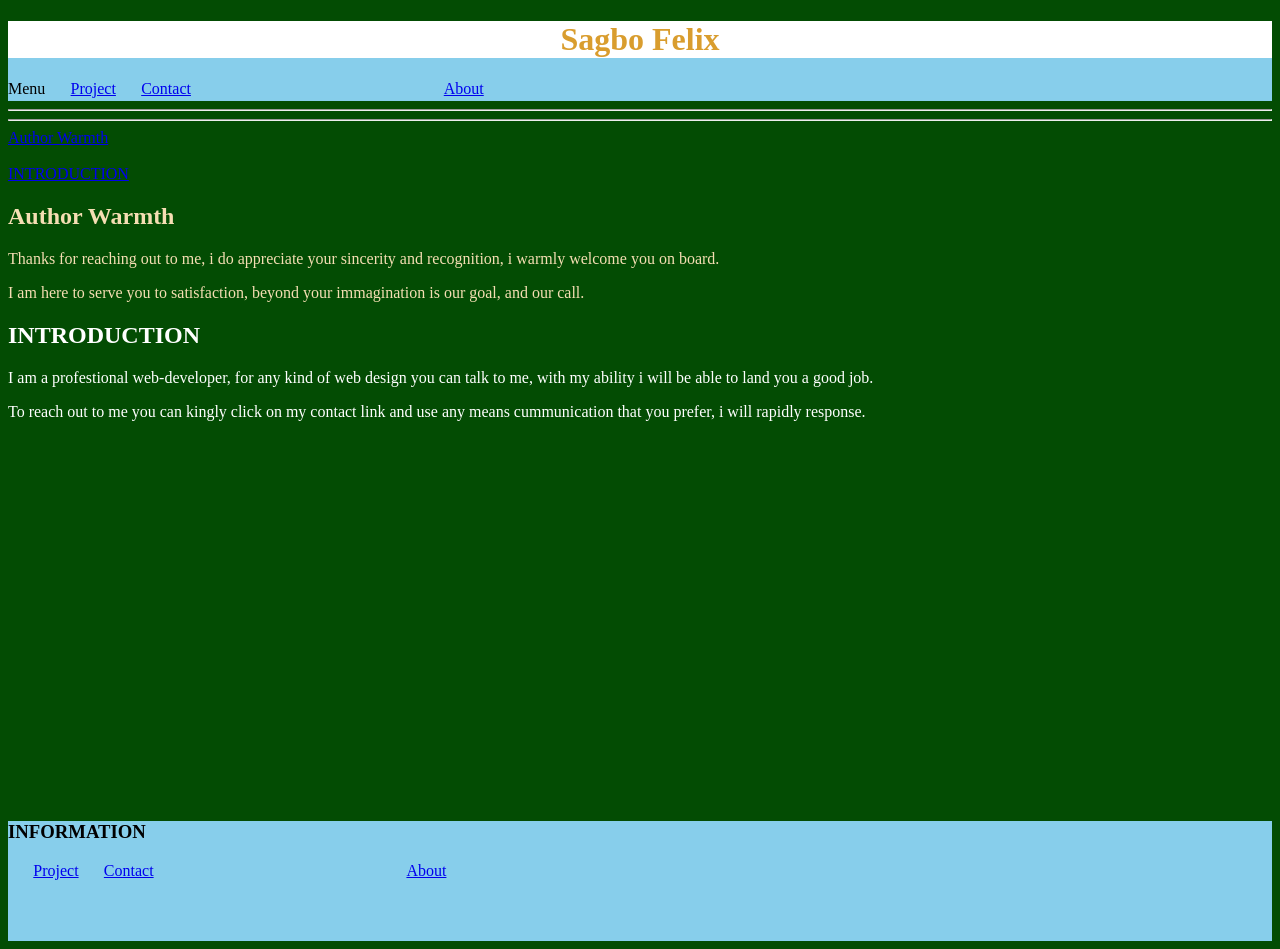
==== Index.html @ 72821894 "New p" ====
<!DOCTYPE html>
<html lang="en">
<head>
    <meta charset="UTF-8">
    <meta name="viewport" content="width=device-width, initial-scale=1.0">
    <title>Home Page</title>
    <link rel="icon" type="images/x-icon" href="Sagbo Felix S.png">
    <style>
        header{
            background-color: skyblue;
            height: 80px;
        }
        footer{
            background-color: skyblue;
            height: 120px;
            margin-top: 400px;
        }
        nav{
            float:left;
        }
        main{
            color: wheat;
        }
        article{
            color:white;
        }
        body{
            background-color: rgb(3, 76, 3);
        }
    </style>
</head>
<body>
    <header>
        <div style="color:rgb(217, 157, 46); background-color: white; text-align: center;"><h1>Sagbo Felix</h1></div>
        <nav>Menu</nav>
        <nav style="margin-left: 2%"><a href="Project.html">Project</a></nav>
        <nav style="margin-left: 2%"><a href="Contacts.html">Contact</a></nav>
        <nav style="margin-left: 20%;"><a href="About.html">About</a></nav>
    </header>
    <hr>
    <hr> 
    <aside>
        <a href="#Author Warmth">Author Warmth</a><br><br>
        <a href="#INTRODUCTION">INTRODUCTION</a>
    </aside>
    <main>
        <h2 id="Author Warmth">Author Warmth</h2>
        <p>
            Thanks for reaching out to me, i do appreciate your sincerity and recognition,
        i warmly welcome you on board.</p>
        <p>
            I am here to serve you to satisfaction, beyond your immagination is our goal,
            and our call.
        </p>
    </main>
    <article>
        <h2 id="INTRODUCTION">INTRODUCTION</h2>
         <p>
            I am a profestional web-developer, for any kind of web design you 
        can talk to me, with my ability i will be able to land you a good job.
         </p>
        <p>
            To reach out to me you can kingly click on my contact link and use any means
        cummunication that you prefer, i will rapidly response.
        </p>
    </article>
    <footer>
        <h3>INFORMATION</h3>
        <nav style="margin-left: 2%"><a href="Project.html">Project</a></nav>
        <nav style="margin-left: 2%"><a href="Contacts.html">Contact</a></nav>
        <nav style="margin-left: 20%;"><a href="About.html">About</a></nav>
    </footer>
</body>
</html>
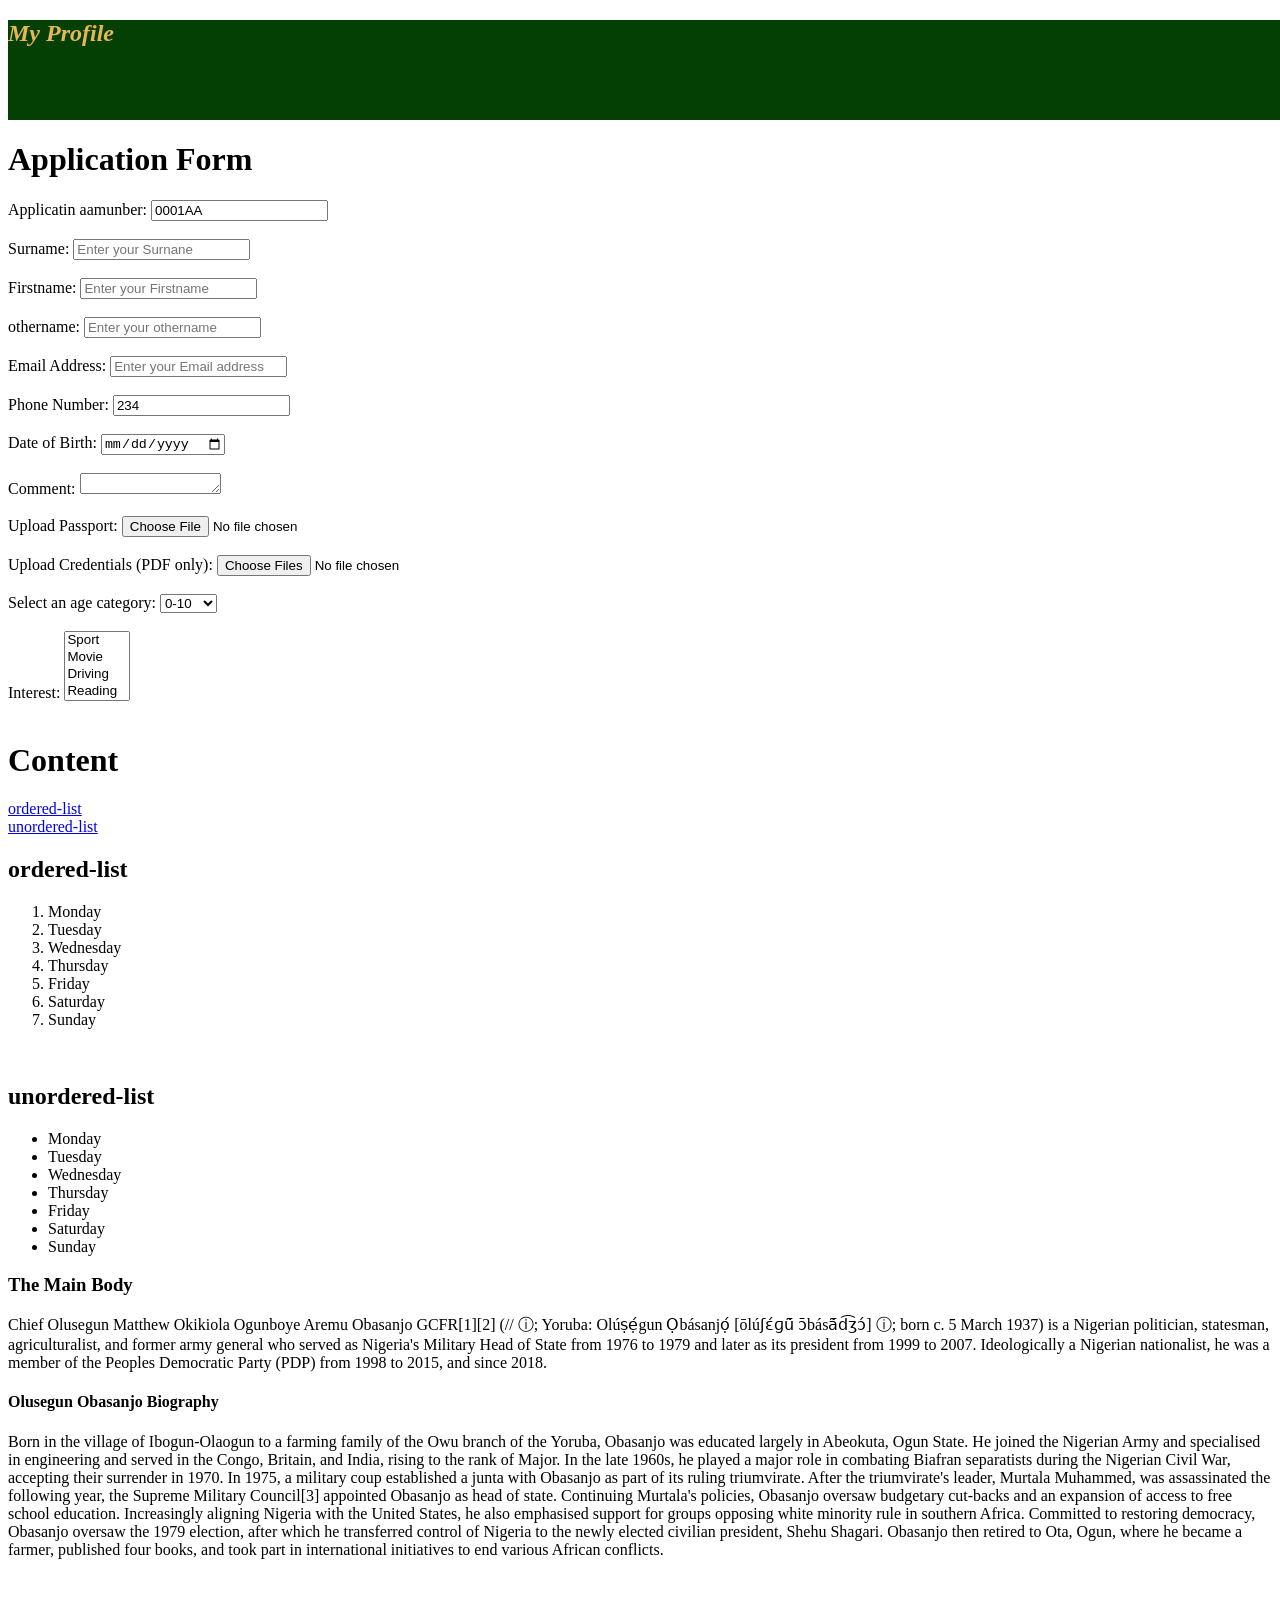
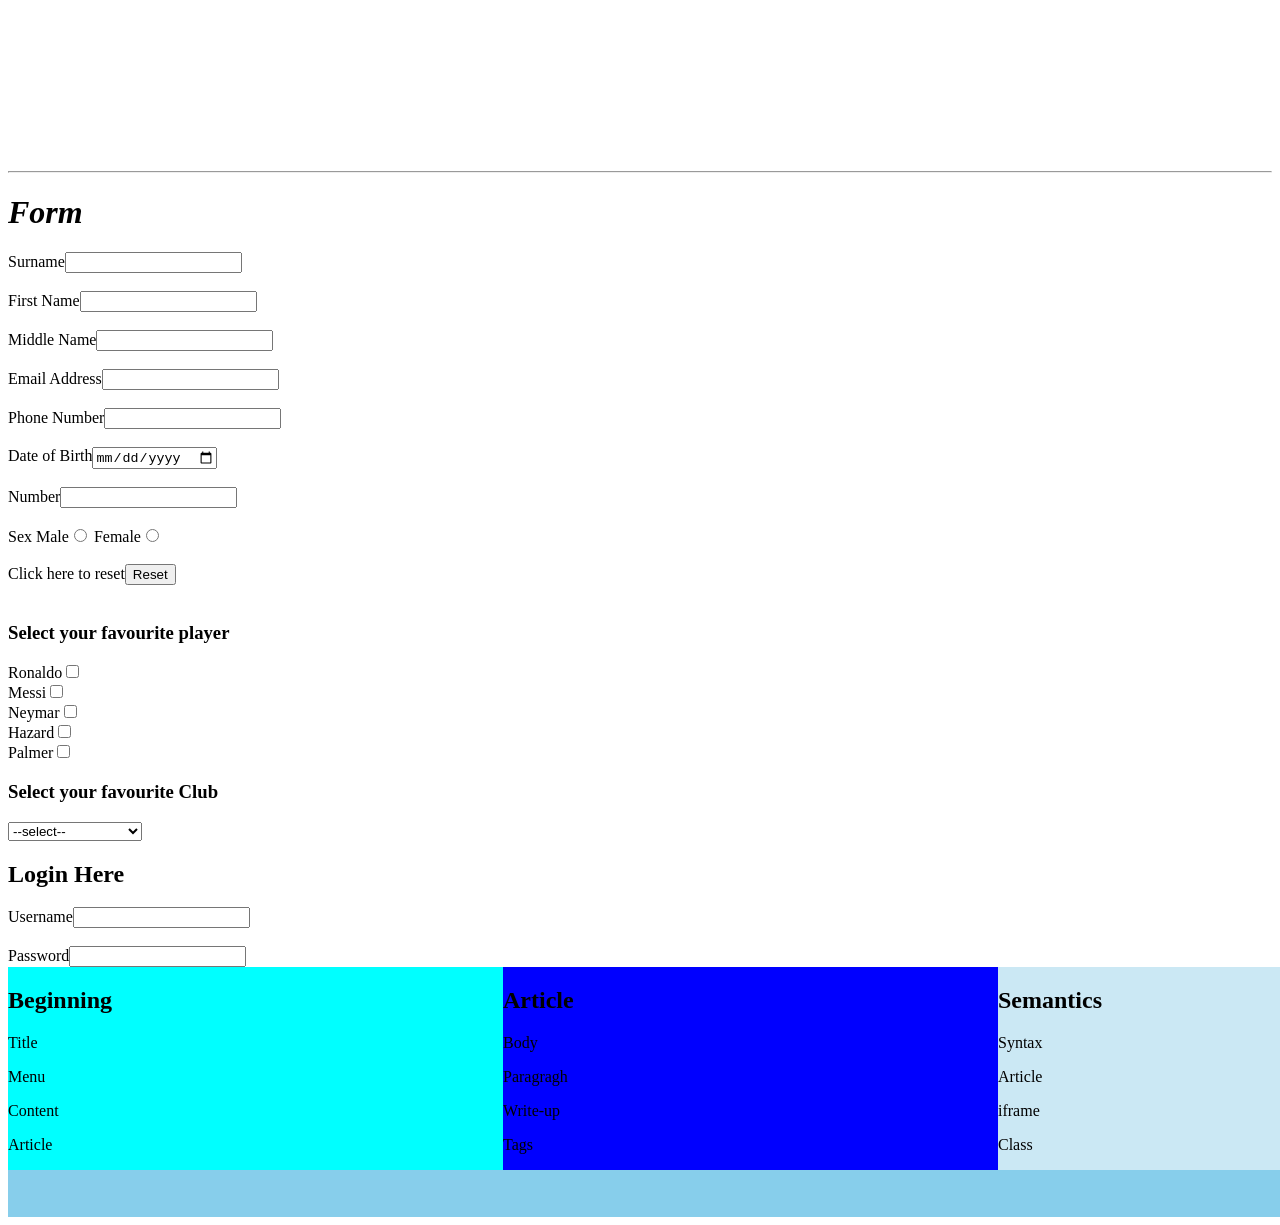
==== commit 0c933e3a: "Update Index.html" ====
--- a/Index.html
+++ b/Index.html
@@ -3,72 +3,221 @@
 <head>
     <meta charset="UTF-8">
     <meta name="viewport" content="width=device-width, initial-scale=1.0">
-    <title>Home Page</title>
-    <link rel="icon" type="images/x-icon" href="Sagbo Felix S.png">
+    <title>Document</title>
+    <title>Profile</title>
+    <link rel="icon" type="images/x-icon" href="Images/Putin.png">
     <style>
         header{
-            background-color: skyblue;
-            height: 80px;
+            background-color: rgb(4, 64, 4);
+            width: 1500px;
+            height: 100px;
+            margin-bottom: 10px;
+            color: rgb(232, 181, 87);
+        }
+        div{
+            float: left;
+            width: 33%;
         }
         footer{
             background-color: skyblue;
-            height: 120px;
-            margin-top: 400px;
-        }
-        nav{
-            float:left;
-        }
-        main{
-            color: wheat;
-        }
-        article{
-            color:white;
-        }
-        body{
-            background-color: rgb(3, 76, 3);
+            width: 1500px;
+            height: 250px;
+        }
+        .beginning{
+            background-color: aqua;
+        }
+        .article{
+            background-color: blue;
+        }
+        .semantics{
+            background-color: rgb(203, 232, 244);
         }
     </style>
 </head>
 <body>
     <header>
-        <div style="color:rgb(217, 157, 46); background-color: white; text-align: center;"><h1>Sagbo Felix</h1></div>
-        <nav>Menu</nav>
-        <nav style="margin-left: 2%"><a href="Project.html">Project</a></nav>
-        <nav style="margin-left: 2%"><a href="Contacts.html">Contact</a></nav>
-        <nav style="margin-left: 20%;"><a href="About.html">About</a></nav>
+        <em><h2>My Profile</h2></em>
     </header>
-    <hr>
-    <hr> 
-    <aside>
-        <a href="#Author Warmth">Author Warmth</a><br><br>
-        <a href="#INTRODUCTION">INTRODUCTION</a>
-    </aside>
-    <main>
-        <h2 id="Author Warmth">Author Warmth</h2>
-        <p>
-            Thanks for reaching out to me, i do appreciate your sincerity and recognition,
-        i warmly welcome you on board.</p>
-        <p>
-            I am here to serve you to satisfaction, beyond your immagination is our goal,
-            and our call.
-        </p>
-    </main>
-    <article>
-        <h2 id="INTRODUCTION">INTRODUCTION</h2>
-         <p>
-            I am a profestional web-developer, for any kind of web design you 
-        can talk to me, with my ability i will be able to land you a good job.
-         </p>
-        <p>
-            To reach out to me you can kingly click on my contact link and use any means
-        cummunication that you prefer, i will rapidly response.
-        </p>
-    </article>
+    <h1>Application Form</h1>
+    <form>
+        <label for="appnumber">Applicatin aamunber:</label>
+        <input type="text" id="Appnumber" name="Appnumber" value="0001AA" readonly><br><br>
+
+        <label for="Surname">Surname:</label>
+        <input type="text" id="Surname" name="Surname" required placeholder="Enter your Surnane"><br><br>
+
+        <label for="Firstname">Firstname:</label>
+        <input type="text" id="Firstname" name="firstname" required placeholder="Enter your Firstname"><br><br>
+
+        <label for="othername">othername:</label>
+        <input type="text" id="othername" name="othername" required placeholder="Enter your othername"><br><br>
+
+        <label for="email">Email Address:</label>
+        <input type="text" id="email" name="email" required placeholder="Enter your Email address"><br><br>
+
+        <label for="phone">Phone Number:</label>
+        <input type="tel" id="phone" name="phone" value="234" required placeholder="Enter your phone number"><br><br>
+
+        <label for="dob">Date of Birth:</label>
+        <input type="date" id="dob" name="dob" required><br><br>
+
+        <label for="comment">Comment:</labe>
+        <textarea rows="1" cols="15"></textarea><br><br>
+
+        <label for="file">Upload Passport:</label>
+        <input type="file" id="file" name="file" accept="image/* required"><br><br>
+
+        <label for="docs">Upload Credentials (PDF only):</label>
+        <input type="file" id="docs" name="docs" multiple required accept="application/pdf"><br><br>
+
+        <label for="age">Select an age category:</label>
+        <select required name="age" id="age">
+            <option>0-10</option>
+            <option>11-20</option>
+            <option>21-30</option>
+            <option>31-40</option>
+            <option>41-50</option>
+            <option>51-60</option>
+            <option>61-70</option>
+            <option>71-80</option>
+            </select>
+            <br><br>
+
+        <label for="interest">Interest:</label>
+        <select required name="interest" multiple>
+            <option>Sport</option>
+            <option>Movie</option>
+            <option>Driving</option>
+            <option>Reading</option>
+            <option>Dancining</option>
+            <option>Writting</option>
+        </select><br><br>
+    </form>
+        <h1>Content</h1>
+        <a href= "#ordered-List">ordered-list</a> <br>
+        <a href= "#unordered-List">unordered-list</a>
+        <br>
+        
+        <h2 id="ordered-list">ordered-list</h2>
+        <ol>
+            <li>Monday</li>
+            <li>Tuesday</li>
+            <li>Wednesday</li>
+            <li>Thursday</li>
+            <li>Friday</li>
+            <li>Saturday</li>
+            <li>Sunday</li>
+        </ol>
+        <br>
+        <h2 id="unordered-list">unordered-list</h2>
+        <ul>
+            <li>Monday</li>
+            <li>Tuesday</li>
+            <li>Wednesday</li>
+            <li>Thursday</li>
+            <li>Friday</li>
+            <li>Saturday</li>
+            <li>Sunday</li>
+        </ul>
+           <article>
+        <h3>The Main Body</h3>
+        Chief Olusegun Matthew Okikiola Ogunboye Aremu Obasanjo GCFR[1][2] (// ⓘ; 
+        Yoruba: Olúṣẹ́gun Ọbásanjọ́ [ōlúʃɛ́ɡũ̄ ɔ̄básã̄d͡ʒɔ́] ⓘ; born c. 5 March 1937) 
+        is a Nigerian politician, statesman, agriculturalist, and former army general 
+        who served as Nigeria's Military Head of State from 1976 to 1979 and later as 
+        its president from 1999 to 2007. Ideologically a Nigerian nationalist, he was 
+        a member of the Peoples Democratic Party (PDP) from 1998 to 2015, and since 2018.
+           </article>
+           <article>
+            <h4>Olusegun Obasanjo Biography</h4>
+            Born in the village of Ibogun-Olaogun to a farming family of the Owu branch of 
+            the Yoruba, Obasanjo was educated largely in Abeokuta, Ogun State. He joined the
+            Nigerian Army and specialised in engineering and served in the Congo, 
+            Britain, and India, rising to the rank of Major. In the late 1960s, 
+            he played a major role in combating Biafran separatists during the 
+            Nigerian Civil War, accepting their surrender in 1970. In 1975, 
+            a military coup established a junta with Obasanjo as part of its 
+            ruling triumvirate. After the triumvirate's leader, Murtala Muhammed, 
+            was assassinated the following year, the Supreme Military Council[3] 
+            appointed Obasanjo as head of state. Continuing Murtala's policies, 
+            Obasanjo oversaw budgetary cut-backs and an expansion of access to 
+            free school education. Increasingly aligning Nigeria with the United 
+            States, he also emphasised support for groups opposing white minority 
+            rule in southern Africa. Committed to restoring democracy, Obasanjo 
+            oversaw the 1979 election, after which he transferred control of 
+            Nigeria to the newly elected civilian president, Shehu Shagari. 
+            Obasanjo then retired to Ota, Ogun, where he became a farmer, 
+            published four books, and took part in international initiatives 
+            to end various African conflicts.
+        </article>
+        <iframe src="https://lagosstate.gov.ng/" height="200" width="500" title="Lagos State" style="border: 5px red;"></iframe> <hr>
+        <h1><b><em>Form</em></b></h1>
+        <form>
+            <span>Surname</span><input type="text"><br> <br>
+            <span>First Name</span><input type="text"><br> <br>
+            <span>Middle Name</span><input type="text"><br> <br>
+            <span>Email Address</span><input type="email"><br> <br>
+            <span>Phone Number</span><input type="tel"><br> <br>
+            <span>Date of Birth</span><input type="date"><br> <br>
+            <span>Number</span><input type="number"><br> <br>
+            <span>Sex</span>
+            Male<input type="radio" name="sex">
+            Female<input type="radio" name="sex"><br> <br>
+            <span>Click here to reset</span><input type="reset"><br> <br>
+            <h3>Select your favourite player</h3>
+            <span>Ronaldo</span><input type="checkbox"><br>
+            <span>Messi</span><input type="checkbox"><br>
+            <span>Neymar</span><input type="checkbox"><br>
+            <span>Hazard</span><input type="checkbox"><br>
+            <span>Palmer</span><input type="checkbox"><br>
+            <h3>Select your favourite Club</h3>
+            <select>
+                <option>--select--</option>
+                <option>Chelsea</option>
+                <option>Arsenal</option>
+                <option>Machester United</option>
+                <option>Machester City</option>
+                <option>Liverpool</option>
+                <option>Real Madrid</option>
+                <option>Barcelona</option>
+                <option>Athletico Madrid</option>
+                <option>Inter Milan</option>
+                <option>Ac Milan</option>
+                <option>Juventus</option>
+                <option>Napoli</option>
+                <option>Como</option>
+                <option>Paris Saint Germin</option>
+                <option>Monaco</option>
+                <option>Lille</option>
+                <option>Marseille</option>
+                <option>Lyon</option>
+            </select>
+            <h2>Login Here</h2>
+            <span>Username</span><input type="text"> <br> <br>
+            <span>Password</span><input type="password">
+        </form>
     <footer>
-        <h3>INFORMATION</h3>
-        <nav style="margin-left: 2%"><a href="Project.html">Project</a></nav>
-        <nav style="margin-left: 2%"><a href="Contacts.html">Contact</a></nav>
-        <nav style="margin-left: 20%;"><a href="About.html">About</a></nav>
+        <div Class="beginning">
+            <h2>Beginning</h2>
+            <p>Title</p>
+            <p>Menu</p>
+            <p>Content</p>
+            <p>Article</p>
+        </div>
+        <div Class="article">
+            <h2>Article</h2>
+            <p>Body</p>
+            <p>Paragragh</p>
+            <p>Write-up</p>
+            <p>Tags</p>
+        </div>
+        <div Class="semantics">
+            <h2>Semantics</h2>
+            <p>Syntax</p>
+            <p>Article</p>
+            <p>iframe</p>
+            <p>Class</p>
+        </div>
     </footer>
 </body>
 </html>
